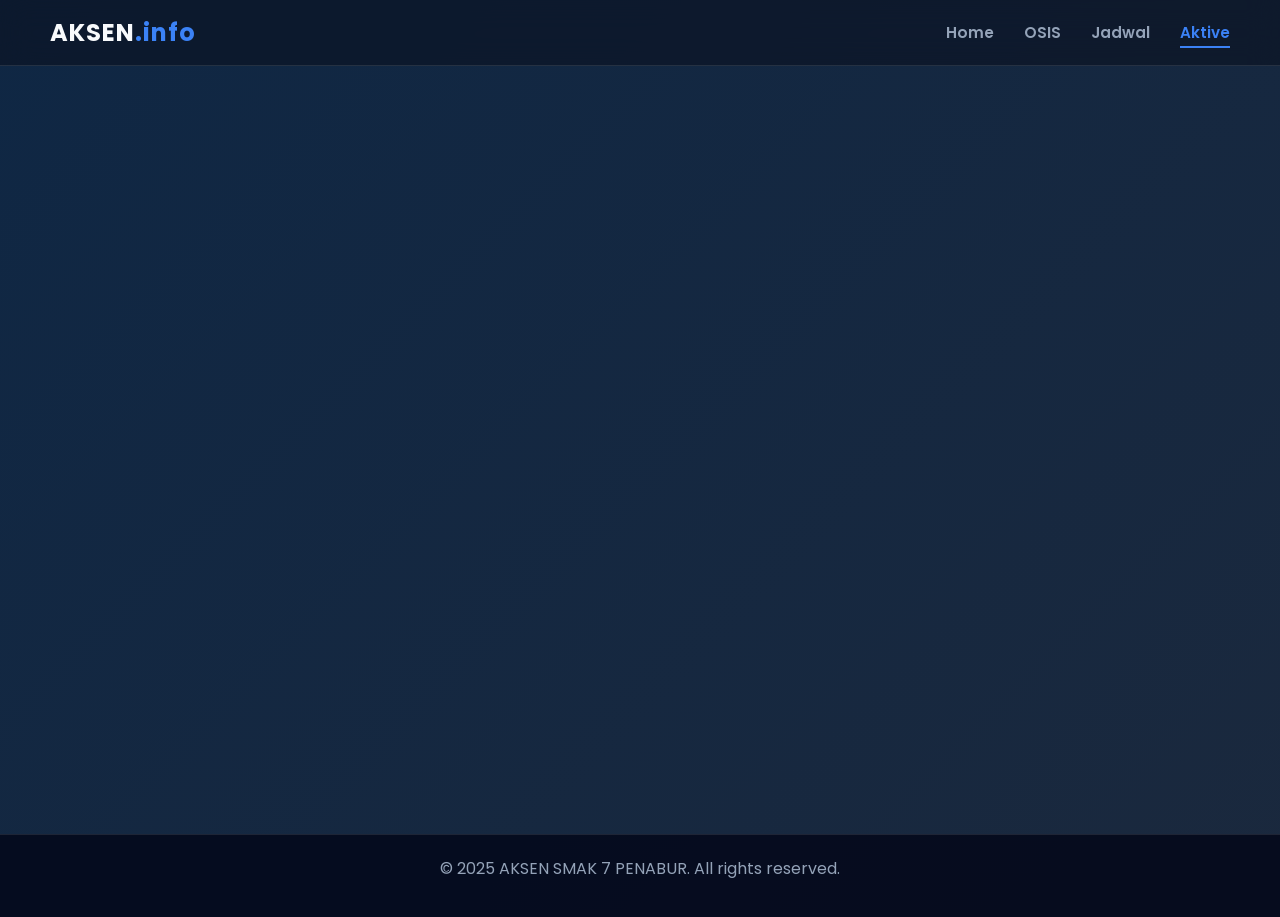
==== aktive.html @ dfc66448 "initial commit" ====
<!DOCTYPE html>
<html lang="id">
<head>
    <meta charset="UTF-8">
    <title>AKTIVE - AKSEN</title>
    <link rel="stylesheet" href="style.css">
</head>
<body>

    <nav class="navbar">
        <div class="nav-brand">AKSEN<span>.info</span></div>
        <ul class="nav-links">
            <li><a href="index.html">Home</a></li>
            <li><a href="osis.html">OSIS</a></li>
            <li><a href="jadwal.html">Jadwal</a></li>
            <li><a href="aktive.html">Aktive</a></li>
        </ul>
    </nav>

    <main>
        <header class="reveal">
            <h1>AKTIVE</h1>
            <p class="subtitle">Podcast & Other creative content</p>
        </header>

        <!-- Container Grid Section -->
        <div class="aktive-grid">
            
            <!-- LEFT COLUMN (Smaller) -->
            <div class="aktive-left">
                <!-- Playlist Box -->
                <section class="kotak reveal">
                    <h2>Playlists</h2>
                    <div class="divider" style="width: 40px;"></div>
                    <div class="iframe-container iframe-video">
                        <iframe src="https://www.youtube.com/embed/videoseries?list=PLQKQyduN3PfDtPPDJefKJ3pwLzkNCTYJk" title="YouTube playlist" allowfullscreen></iframe>
                    </div>
                </section>

                <!-- Visit Channel Box -->
                <section class="kotak reveal" style="text-align: center; display: flex; flex-direction: column; justify-content: center; align-items: center;">
                    <h2 style="margin-bottom: 5px;">Our Channel</h2>
                    <p style="font-size: 0.9rem; margin-bottom: 20px;">Dukung karya kami dengan Subscribe & Like!</p>
                    <a href="https://www.youtube.com/@smak7penabur" target="_blank" class="btn-glow">
                        Visit Our Channel
                    </a>
                </section>
            </div>

            <!-- RIGHT COLUMN (Massive) -->
            <div class="aktive-right">
                <!-- Newest Episode Box -->
                <section class="kotak reveal">
                    <h2>Newest Episode</h2>
                    <div class="divider"></div>
                    <p>Saksikan tayangan terbaru dari perjalanan dan keseruan siswa SMAK 7 PENABUR.</p>
                    <div class="iframe-container iframe-video">
                        <!-- Replace 'YOUR_VIDEO_ID' with the actual newest YouTube video ID -->
                        <iframe src="https://www.youtube.com/embed/x1Skxv6QFEM?si=placeholder" title="Newest Episode" allow="accelerometer; autoplay; clipboard-write; encrypted-media; gyroscope; picture-in-picture" allowfullscreen></iframe>
                    </div>
                </section>
            </div>

        </div> <!-- End of aktive-grid -->
    </main>

    <footer>
        <p>© 2025 AKSEN SMAK 7 PENABUR. All rights reserved.</p>
    </footer>

    <script src="script.js"></script>
</body>
</html>
---- style.css ----
@import url('https://fonts.googleapis.com/css2?family=Poppins:wght@300;400;600;700&display=swap');

:root {
    --bg-dark: #0b1121;
    --bg-card: rgba(21, 30, 50, 0.6);
    --primary-accent: #3b82f6; 
    --primary-hover: #60a5fa;
    --text-main: #f8fafc;
    --text-muted: #94a3b8;
    --border-light: rgba(255, 255, 255, 0.1);
    --glass-bg: rgba(11, 17, 33, 0.6);
    --shadow-glow: 0 0 20px rgba(59, 130, 246, 0.4);
    --border-radius: 16px;
}

* {
    box-sizing: border-box;
    margin: 0;
    padding: 0;
}

/* --- Animated Dark Background --- */
body {
    font-family: 'Poppins', sans-serif;
    color: var(--text-main);
    text-align: center;
    min-height: 100vh;
    display: flex;
    flex-direction: column;
    overflow-x: hidden;
    
    background: linear-gradient(-45deg, #0f172a, #020617, #1e293b, #0f2744);
    background-size: 400% 400%;
    animation: gradientBG 15s ease infinite;
}

@keyframes gradientBG {
    0% { background-position: 0% 50%; }
    50% { background-position: 100% 50%; }
    100% { background-position: 0% 50%; }
}

/* --- Navigation Bar --- */
.navbar {
    position: fixed;
    top: 0;
    width: 100%;
    background: var(--glass-bg);
    backdrop-filter: blur(15px);
    -webkit-backdrop-filter: blur(15px);
    border-bottom: 1px solid var(--border-light);
    display: flex;
    justify-content: space-between;
    align-items: center;
    padding: 15px 50px;
    z-index: 1000;
}

.nav-brand {
    font-size: 1.5rem;
    font-weight: 700;
    color: var(--text-main);
    letter-spacing: 1px;
}

.nav-brand span {
    color: var(--primary-accent);
}

.nav-links {
    list-style: none;
    display: flex;
    gap: 30px;
}

.nav-links a {
    text-decoration: none;
    color: var(--text-muted);
    font-weight: 600;
    font-size: 0.95rem;
    position: relative;
    transition: color 0.3s ease;
}

.nav-links a:hover, .nav-links a.active {
    color: var(--primary-accent);
}

.nav-links a::after {
    content: '';
    position: absolute;
    width: 0;
    height: 2px;
    bottom: -5px;
    left: 0;
    background-color: var(--primary-accent);
    transition: width 0.3s ease;
}

.nav-links a:hover::after, .nav-links a.active::after {
    width: 100%;
}

/* --- Layout Containers --- */
main {
    flex: 1;
    width: 100%;
    max-width: 1100px; /* Widened for better side-by-side grids */
    margin: 100px auto 40px; 
    padding: 0 20px;
}

.kotak {
    background: var(--bg-card);
    backdrop-filter: blur(10px);
    -webkit-backdrop-filter: blur(10px);
    margin: 30px auto;
    padding: 40px;
    border-radius: var(--border-radius);
    border: 1px solid var(--border-light);
    box-shadow: 0 10px 30px rgba(0, 0, 0, 0.3);
    text-align: left;
}

header h1 {
    font-size: 2.5rem;
    margin-bottom: 5px;
    background: linear-gradient(to right, #fff, var(--primary-accent));
    -webkit-background-clip: text;
    -webkit-text-fill-color: transparent;
    text-align: center;
}

.subtitle {
    color: var(--text-muted);
    letter-spacing: 2px;
    text-transform: uppercase;
    font-size: 0.9rem;
    margin-bottom: 20px;
    text-align: center;
}

h2 {
    color: var(--text-main);
    font-size: 1.5rem;
    margin-bottom: 10px;
}

.divider {
    width: 50px;
    height: 4px;
    background: var(--primary-accent);
    border-radius: 2px;
    margin-bottom: 20px;
}

p {
    color: var(--text-muted);
    font-size: 1rem;
    line-height: 1.7;
    margin-bottom: 15px;
}

/* --- Aktive Custom Grid Layout --- */
.aktive-grid {
    display: grid;
    grid-template-columns: 1fr 2.2fr; /* Left column smaller, Right column bigger */
    gap: 30px;
    margin-top: 30px;
    align-items: stretch;
}

.aktive-left {
    display: flex;
    flex-direction: column;
    gap: 30px;
}

.aktive-left .kotak, .aktive-right .kotak {
    margin: 0; /* Remove default margin so grid gap takes over */
    height: 100%;
}

/* --- Embed / Iframe Styles --- */
.iframe-container {
    position: relative;
    width: 100%;
    border-radius: 12px;
    overflow: hidden;
    border: 1px solid var(--border-light);
    box-shadow: 0 5px 15px rgba(0,0,0,0.5);
    background: #000;
}

.iframe-website {
    height: 65vh;
}

.iframe-video {
    padding-bottom: 56.25%; /* Perfect 16:9 Aspect Ratio */
    height: 0;
}

.iframe-container iframe {
    position: absolute;
    top: 0;
    left: 0;
    width: 100%;
    height: 100%;
    border: 0;
}

/* --- CTA Buttons --- */
.action-area {
    text-align: center;
    margin-top: 25px;
    padding-top: 20px;
    border-top: 1px solid var(--border-light);
}

.btn-glow {
    display: inline-block;
    background: transparent;
    color: var(--text-main);
    text-decoration: none;
    font-weight: 600;
    font-size: 1rem;
    padding: 12px 30px;
    border: 2px solid var(--primary-accent);
    border-radius: 50px;
    transition: all 0.3s ease;
    text-align: center;
    box-shadow: var(--shadow-glow);
}

.btn-glow:hover {
    background: var(--primary-accent);
    color: #fff;
    box-shadow: 0 0 30px rgba(59, 130, 246, 0.8);
    transform: translateY(-3px);
}

/* --- Animations --- */
.reveal {
    opacity: 0;
    transform: translateY(40px) scale(0.95);
    transition: all 0.6s cubic-bezier(0.5, 0, 0, 1);
}

.reveal.show {
    opacity: 1;
    transform: translateY(0) scale(1);
}

/* --- Footer --- */
footer {
    background: rgba(2, 6, 23, 0.8);
    color: var(--text-muted);
    padding: 20px;
    font-size: 0.9rem;
    border-top: 1px solid var(--border-light);
}

/* --- Responsive Layout --- */
@media (max-width: 850px) {
    .navbar { padding: 15px 20px; flex-direction: column; gap: 15px; }
    main { margin-top: 130px; }
    header h1 { font-size: 2rem; }
    .kotak { padding: 25px; }
    
    /* Stack grid vertically on mobile */
    .aktive-grid { grid-template-columns: 1fr; }
    
    /* Move the massive Newest Episode to the top on mobile */
    .aktive-right { order: -1; }
}
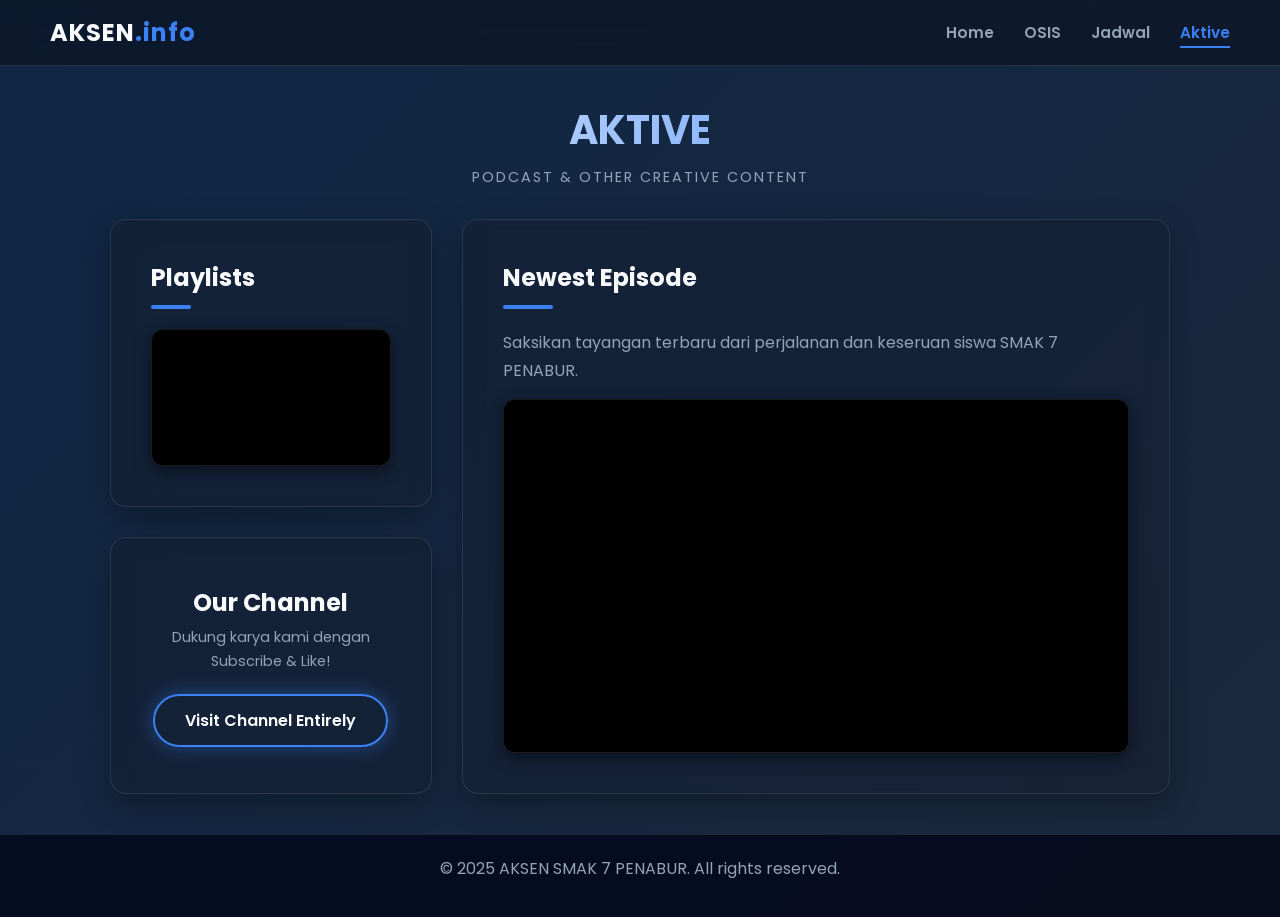
==== commit c2985a7b: "fix1" ====
--- a/aktive.html
+++ b/aktive.html
@@ -28,12 +28,13 @@
             
             <!-- LEFT COLUMN (Smaller) -->
             <div class="aktive-left">
-                <!-- Playlist Box -->
+                <!-- Playlist Box (FIXED) -->
                 <section class="kotak reveal">
                     <h2>Playlists</h2>
                     <div class="divider" style="width: 40px;"></div>
                     <div class="iframe-container iframe-video">
-                        <iframe src="https://www.youtube.com/embed/videoseries?list=PLQKQyduN3PfDtPPDJefKJ3pwLzkNCTYJk" title="YouTube playlist" allowfullscreen></iframe>
+                        <!-- Fixed Playlist Embed format -->
+                        <iframe width="560" height="315" src="https://www.youtube.com/embed/videoseries?si=vSZjmVepiCOFS0fr&amp;list=PLQKQyduN3PfDtPPDJefKJ3pwLzkNCTYJk" title="YouTube video player" frameborder="0" allow="accelerometer; autoplay; clipboard-write; encrypted-media; gyroscope; picture-in-picture; web-share" referrerpolicy="strict-origin-when-cross-origin" allowfullscreen></iframe>
                     </div>
                 </section>
 
@@ -41,8 +42,8 @@
                 <section class="kotak reveal" style="text-align: center; display: flex; flex-direction: column; justify-content: center; align-items: center;">
                     <h2 style="margin-bottom: 5px;">Our Channel</h2>
                     <p style="font-size: 0.9rem; margin-bottom: 20px;">Dukung karya kami dengan Subscribe & Like!</p>
-                    <a href="https://www.youtube.com/@smak7penabur" target="_blank" class="btn-glow">
-                        Visit Our Channel
+                    <a href="https://www.youtube.com/playlist?list=PLQKQyduN3PfDtPPDJefKJ3pwLzkNCTYJk" target="_blank" class="btn-glow">
+                        Visit Channel Entirely
                     </a>
                 </section>
             </div>
@@ -55,8 +56,17 @@
                     <div class="divider"></div>
                     <p>Saksikan tayangan terbaru dari perjalanan dan keseruan siswa SMAK 7 PENABUR.</p>
                     <div class="iframe-container iframe-video">
-                        <!-- Replace 'YOUR_VIDEO_ID' with the actual newest YouTube video ID -->
-                        <iframe src="https://www.youtube.com/embed/x1Skxv6QFEM?si=placeholder" title="Newest Episode" allow="accelerometer; autoplay; clipboard-write; encrypted-media; gyroscope; picture-in-picture" allowfullscreen></iframe>
+                        
+                       
+                        <iframe 
+                            src="https://www.youtube.com/embed/x1Skxv6QFEM" 
+                            title="Newest Episode" 
+                            frameborder="0" 
+                            allow="accelerometer; autoplay; clipboard-write; encrypted-media; gyroscope; picture-in-picture; web-share" 
+                            allowfullscreen>
+                        </iframe>
+
+
                     </div>
                 </section>
             </div>
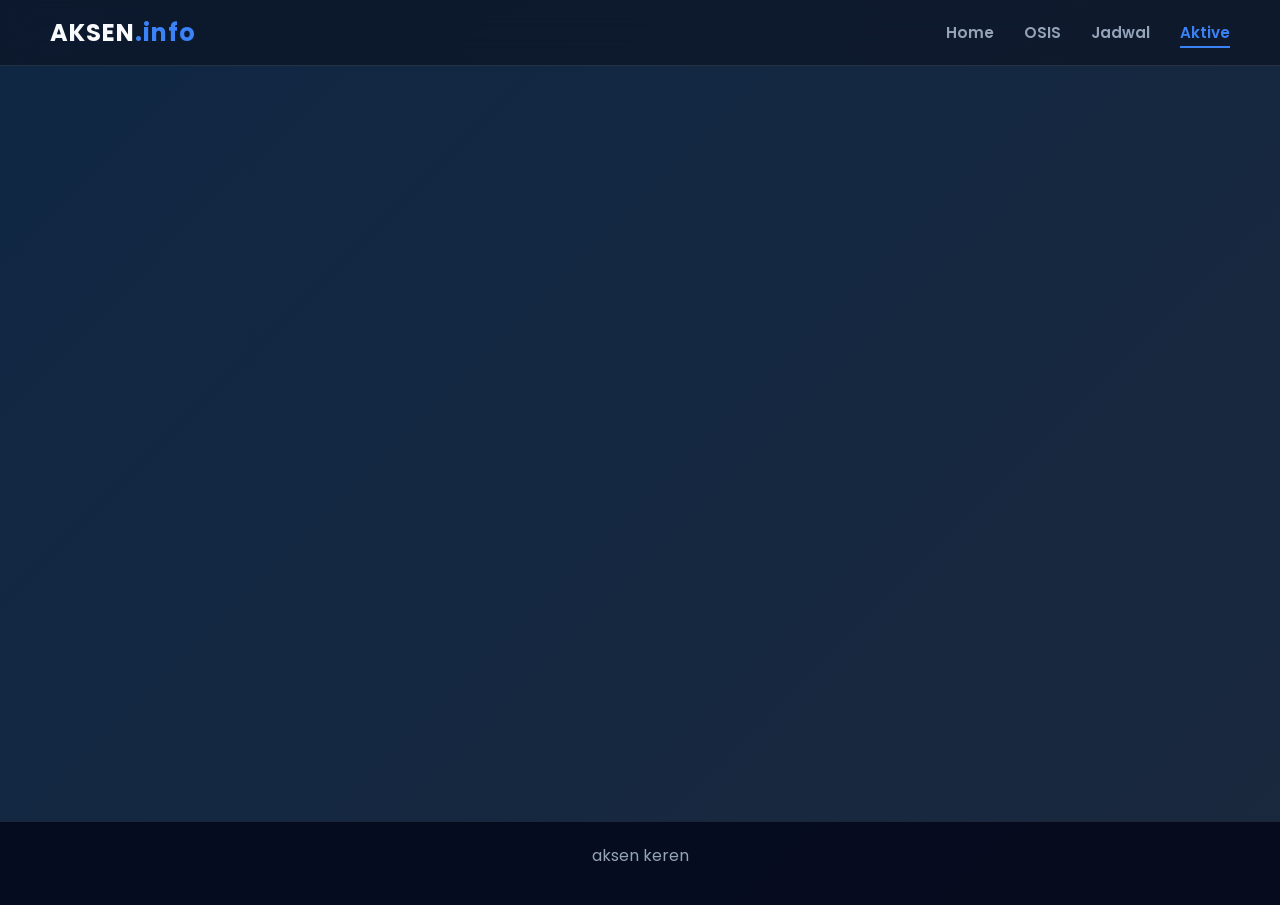
==== commit 025acd9a: "fix2" ====
--- a/aktive.html
+++ b/aktive.html
@@ -2,7 +2,8 @@
 <html lang="id">
 <head>
     <meta charset="UTF-8">
-    <title>AKTIVE - AKSEN</title>
+    <title>AKTIVE</title>
+    <link rel="icon" type="image/png" href=https://favicon.im/osisaksen.org?t=1777436934714>
     <link rel="stylesheet" href="style.css">
 </head>
 <body>
@@ -41,9 +42,9 @@
                 <!-- Visit Channel Box -->
                 <section class="kotak reveal" style="text-align: center; display: flex; flex-direction: column; justify-content: center; align-items: center;">
                     <h2 style="margin-bottom: 5px;">Our Channel</h2>
-                    <p style="font-size: 0.9rem; margin-bottom: 20px;">Dukung karya kami dengan Subscribe & Like!</p>
-                    <a href="https://www.youtube.com/playlist?list=PLQKQyduN3PfDtPPDJefKJ3pwLzkNCTYJk" target="_blank" class="btn-glow">
-                        Visit Channel Entirely
+                    <p style="font-size: 0.9rem; margin-bottom: 20px;">Support us by liking and subscribing!</p>
+                    <a href="https://www.youtube.com/@smak7penabur" target="_blank" class="btn-glow">
+                        Visit Our Channel
                     </a>
                 </section>
             </div>
@@ -54,7 +55,6 @@
                 <section class="kotak reveal">
                     <h2>Newest Episode</h2>
                     <div class="divider"></div>
-                    <p>Saksikan tayangan terbaru dari perjalanan dan keseruan siswa SMAK 7 PENABUR.</p>
                     <div class="iframe-container iframe-video">
                         
                        
@@ -75,7 +75,7 @@
     </main>
 
     <footer>
-        <p>© 2025 AKSEN SMAK 7 PENABUR. All rights reserved.</p>
+        <p>aksen keren</p>
     </footer>
 
     <script src="script.js"></script>
--- a/style.css
+++ b/style.css
@@ -273,4 +273,32 @@
     
     /* Move the massive Newest Episode to the top on mobile */
     .aktive-right { order: -1; }
+}
+
+.kotak-banner {
+    padding: 0; /* Removes the default 40px padding */
+    overflow: hidden; /* Makes sure the image respects the rounded corners */
+}
+
+.kotak-banner a {
+    display: block;
+    width: 100%;
+    height: 100%;
+    overflow: hidden;
+    border-radius: var(--border-radius);
+}
+
+.kotak-banner img {
+    width: 100%;
+    height: 100%;
+    max-height: 450px; /* Prevents it from becoming too massive on huge monitors */
+    object-fit: cover; /* Perfectly fits the box WITHOUT stretching */
+    display: block;
+    border-radius: var(--border-radius);
+    transition: transform 0.5s ease; /* Smooth hover transition */
+}
+
+/* Adds a nice zoom effect when you hover over the banner */
+.kotak-banner a:hover img {
+    transform: scale(1.05);
 }
